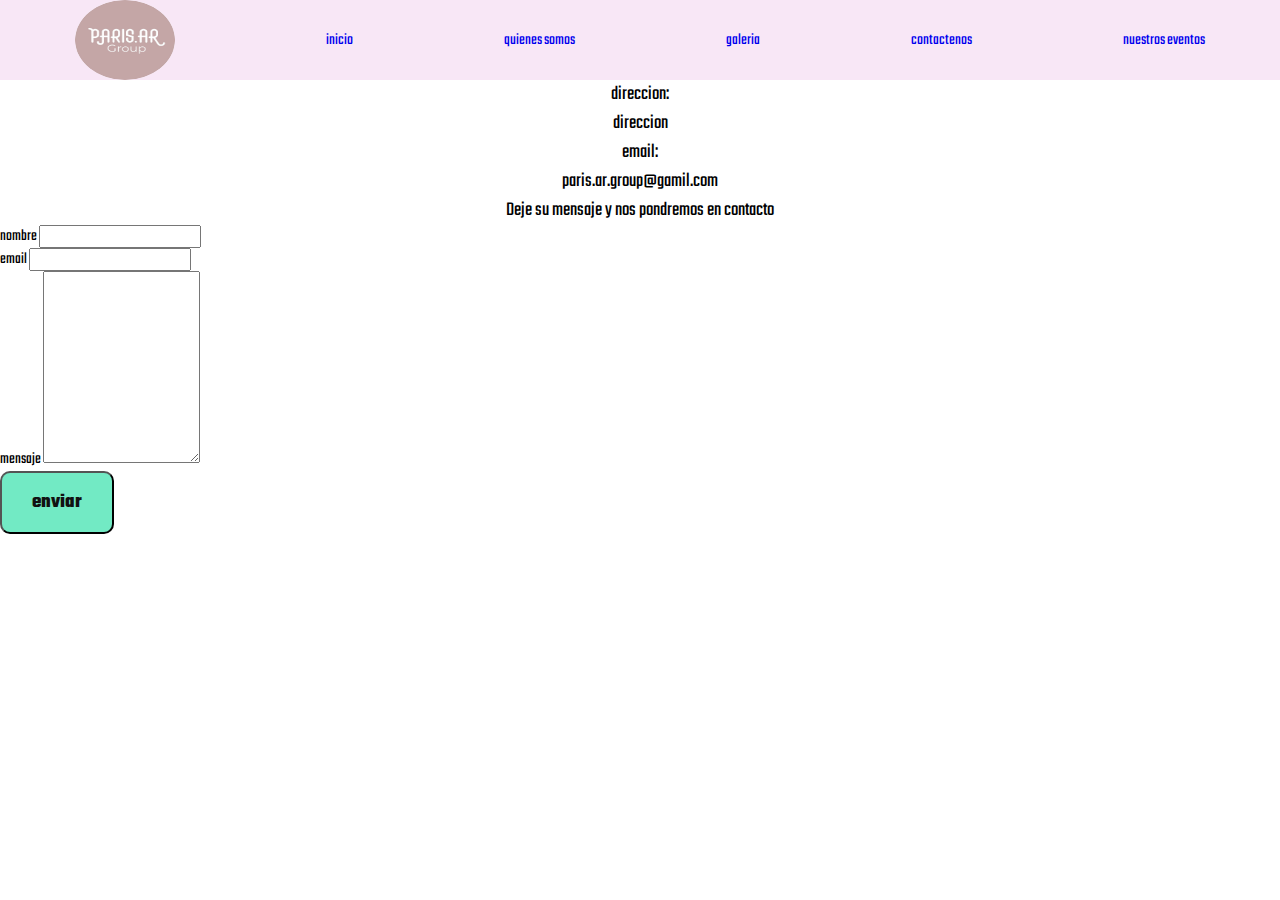
==== pages/contacto.html @ 098e65a4 "pre-entrega" ====
<!DOCTYPE html>
<html lang="es">
<head>
    <meta charset="UTF-8">
    <meta name="viewport" content="width=device-width, initial-scale=1.0">
    <title>contacto</title>
    <link rel="stylesheet" href="../css/style.css">
    <link rel="stylesheet" href="../css/contacto.css">
    <style>
        @import url('https://fonts.googleapis.com/css2?family=Agdasima&family=Bebas+Neue&family=Bungee&family=Monomaniac+One&family=Teko:wght@300;400;500;600;700&display=swap');
    </style>
</head>
<body>
    <header>
        <div class="menu">
            <nav>
                <img class="logo" src="../media/logo.png.jpg" alt="logo">
                <a href="../index.html">inicio</a>
                <a href="../pages/quienes somos.html">quienes somos</a>
                <a href="../pages/galeria.html">galeria</a>
                <a href="../pages/contacto.html">contactenos</a>
                <a href="../pages/nuestros eventos.html">nuestros eventos</a>
            </nav>
    </div>
<div class="hp-vp">
    <section class="contacto" id="contacto">
    <h2 class="contacto-titulo"contactenos></h2>
    <div class="detalles-contacto">
        <div class="contacto-detales-grupo">
            <p class="conacto-label">direccion:</p>
            <p class="contatco text">direccion</p>
        </div>
        <div class="contacto-detales-grupo">
            <p class="conacto-label">email:</p>
            <p class="contatco text">paris.ar.group@gamil.com</p>
        </div>
        <div class="contacto-detales-grupo">
            <p class="contatco text">Deje su mensaje y nos pondremos en contacto</p>
        </div>
    </div>
    <form class="contato-form"></form>
    <div class="contato-form-group">
        <label for="name">nombre</label>
        <input required type="text" name="name" id="name">
    </div>
    <div class="contato-form-group">
        <label for="email">email</label>
        <input required type="email" name="email" id="email">
    </div>
    <div class="contato-form-group">
        <label for="name">mensaje</label>
        <textarea required name="message" id="message"  rows="10"></textarea>
    </div>

    <button type="submit" class="contacto-form-submit">enviar</button>
</section>
</div>
    </header>
---- css/style.css ----
*{
    padding:0 ;
    margin: 0;
    box-sizing: border-box;
    font-family: 'Agdasima', sans-serif;
    font-family: 'Bebas Neue', sans-serif;
    font-family: 'Bungee', cursive;
    font-family: 'Monomaniac One', sans-serif;
    font-family: 'Teko', sans-serif;
}
h1{font-size: 45px;}
h2{font-size: 35px; text-align: center;}
h3{font-size: 25px;}
p{font-size: 20px; text-align: center;}

.logo{
    height: 80px;
    width: 100px;
    border-radius: 50%;
}
.menu{
    background-color: rgb(248, 231, 246);

}
body{
    background: color fififi;
}
.menu nav{
    display: flex;
    justify-content: space-around;
    align-items: center;
}
.menu a{
    text-decoration: none;}
    button{
        font-size: 20px;
        font-weight: bold;
        padding: 15px 30px;
        border-radius: 10px;
        color: rgb(17, 18, 18);
        background-color: rgb(114, 234, 196);
    }
    form{
        display:flex ;
        justify-content: center;
        align-items: center;
        margin: 0;
        padding: 0;
        
    }
    button:hover{
        background-color: rgb(55, 193, 193);
    }
    .catering{
        display: flex;
        align-items: center;
        justify-content: center;
        text-align: center;
        flex-direction: column;
        color: rgb(248, 238, 238);
        text-transform: uppercase;
        height:460px;
        background-image: url("../media/salon.jpg");
        background-repeat: no-repeat; 
        background-position: center;
    }
        

        .container1{
            background-color: rgb(255, 210, 249);
            display: flex;
            justify-content: space-around;
            align-items: center;
            flex-wrap:nowrap ;
            text-align: center;}
        .eventos{

            background-size: cover; 
            padding: 40px 30px;
            margin: 4px;
            border-radius: 20px; 
            border-style: double;
        }
        .container1.a{
            width: 1700px;
            height: 170px;
            background-color: blueviolet;
        }
        img{
            width: 220px;
            height: 280px;
            border-radius: 4px;
        }
        .carousel-item img{
            height: 650px;
            width: 800px;
            

        }
        .carousel-item button{
        background-color: blueviolet;
        }
        .titulo{
            text-align: center;
        }
        .eventos p{
            display: none;
        }



        footer{
            background-color: rgb(230,230,230);
        }
        
        footer p{
            text-transform: uppercase;
            margin: 0;
            padding: 12x;
            color: rgb(100,100,100);
        }
        
        footer .container{
            height: 120px;
            display: flex;
            justify-content: center;
            align-items: center;
        }
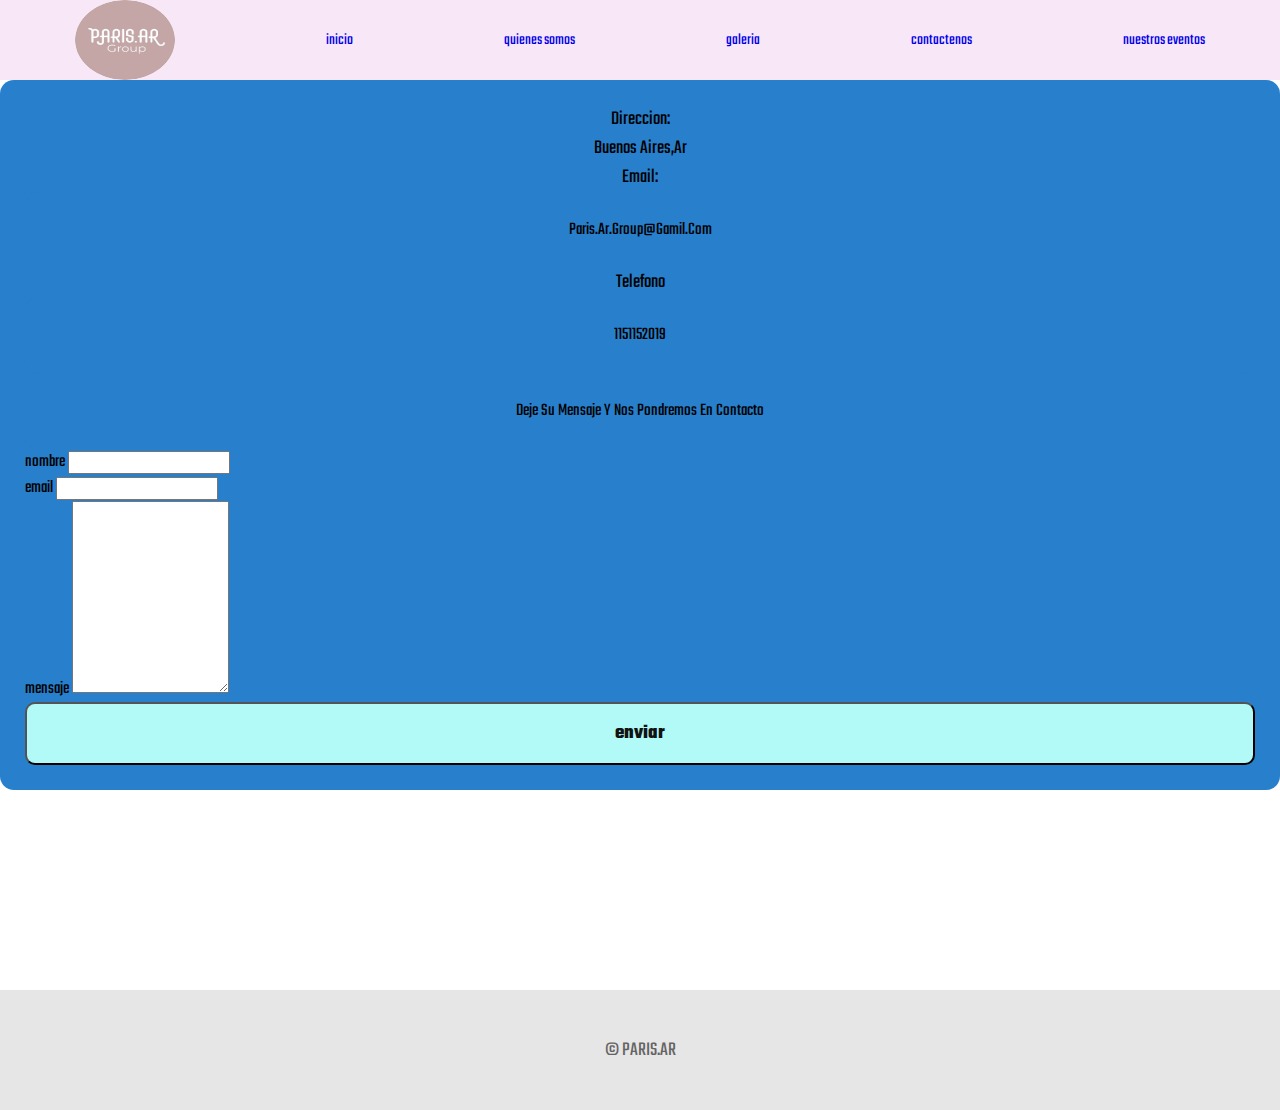
==== commit fb61e833: "agregue mas cosas" ====
--- a/pages/contacto.html
+++ b/pages/contacto.html
@@ -28,14 +28,18 @@
     <div class="detalles-contacto">
         <div class="contacto-detales-grupo">
             <p class="conacto-label">direccion:</p>
-            <p class="contatco text">direccion</p>
+            <p class="contatco text">buenos aires,Ar</p>
         </div>
         <div class="contacto-detales-grupo">
             <p class="conacto-label">email:</p>
-            <p class="contatco text">paris.ar.group@gamil.com</p>
+            <p class="contacto text">paris.ar.group@gamil.com</p>
         </div>
         <div class="contacto-detales-grupo">
-            <p class="contatco text">Deje su mensaje y nos pondremos en contacto</p>
+            <p class="conacto-label">telefono</p>
+            <p class="contacto text">1151152019</p>
+        </div>
+        <div class="contacto-detales-grupo">
+            <p class="contacto text">Deje su mensaje y nos pondremos en contacto</p>
         </div>
     </div>
     <form class="contato-form"></form>
@@ -56,3 +60,9 @@
 </section>
 </div>
     </header>
+    </body>
+    <footer>
+        <div class="container">
+            <p>&copy; paris.ar</p>
+        </div>
+    </footer>
--- a/css/style.css
+++ b/css/style.css
@@ -23,7 +23,7 @@
 
 }
 body{
-    background: color fififi;
+    height: min-content;
 }
 .menu nav{
     display: flex;
@@ -38,7 +38,7 @@
         padding: 15px 30px;
         border-radius: 10px;
         color: rgb(17, 18, 18);
-        background-color: rgb(114, 234, 196);
+        background-color: rgb(178, 250, 247);
     }
     form{
         display:flex ;
@@ -51,7 +51,7 @@
     button:hover{
         background-color: rgb(55, 193, 193);
     }
-    .catering{
+    /* .catering{
         display: flex;
         align-items: center;
         justify-content: center;
@@ -62,24 +62,60 @@
         height:460px;
         background-image: url("../media/salon.jpg");
         background-repeat: no-repeat; 
-        background-position: center;
+        background-position: center; } */
+   
+        video {
+            position: fixed;
+            right: 0;
+            bottom: 0;
+            min-width: 105%;
+            min-height: 100%;
+            transform: translateX(calc((100% - 100vw) / 2));
+            z-index: -2;
+          }
+          .catering{
+            margin-top: 200px;
+            display: flex;
+            align-items: center;
+            justify-content: center;
+            text-align: center;
+            flex-direction: column;
+            color:rgb(248,238,238);
+            text-transform: uppercase;
+            max-height: 2500px;
     }
-        
+    .container{
+        /* background-color: rgb(255, 210, 249); */
+        display: flex;
+        justify-content: space-around;
+        align-items: center;
+        flex-wrap:nowrap ;
+        text-align: center;
+        margin-top: 200px;
+    }
 
         .container1{
-            background-color: rgb(255, 210, 249);
+            /* background-color: rgb(255, 210, 249); */
             display: flex;
             justify-content: space-around;
-            align-items: center;
+            align-items:end;
             flex-wrap:nowrap ;
-            text-align: center;}
+            text-align: center;
+            margin-block-end: 0px;
+            
+        }
+
+            .texto {
+              color: rgb(248, 238, 238);
+            }
         .eventos{
 
             background-size: cover; 
             padding: 40px 30px;
-            margin: 4px;
+            margin: 20px;
             border-radius: 20px; 
-            border-style: double;
+            border-style: double ;
+            background-color: aliceblue;
         }
         .container1.a{
             width: 1700px;
@@ -106,8 +142,19 @@
         .eventos p{
             display: none;
         }
+        .quienes-somos-div{
+        align-items: center;
+        }
+        .imagenes-1 {
+            display: flex;
+            justify-content: center;
+        }
 
-
+        .quienes-somos{
+            font-size: 20px;
+        text-align:initial;
+        color: rgb(13, 12, 12);
+        padding: 5px;}
 
         footer{
             background-color: rgb(230,230,230);
--- a/css/contacto.css
+++ b/css/contacto.css
@@ -0,0 +1,12 @@
+.contacto{
+    background-color: rgb(40, 127, 203);
+    color: black;
+    font-size: 18px ;
+    border-radius: 14px;
+    padding: 25px;
+    display: grid;
+    
+}
+.contacto p{
+    text-transform:capitalize;
+}